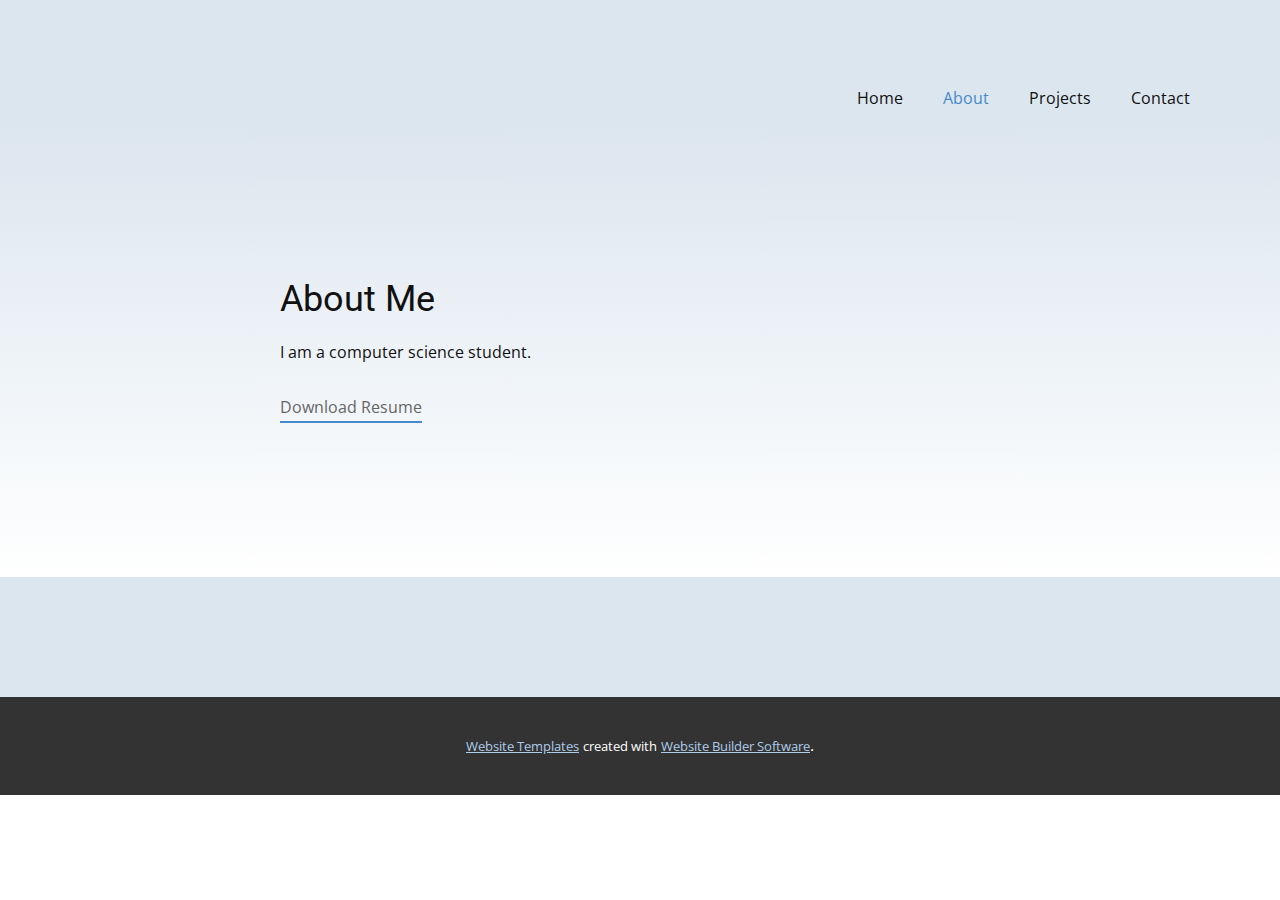
==== About.html @ 8e5ad893 "Add files via upload" ====
<!DOCTYPE html>
<html style="font-size: 16px;">
  <head>
    <meta name="viewport" content="width=device-width, initial-scale=1.0">
    <meta charset="utf-8">
    <meta name="keywords" content="About Me">
    <meta name="description" content="">
    <meta name="page_type" content="np-template-header-footer-from-plugin">
    <title>About</title>
    <link rel="stylesheet" href="nicepage.css" media="screen">
<link rel="stylesheet" href="About.css" media="screen">
    <script class="u-script" type="text/javascript" src="jquery.js" defer=""></script>
    <script class="u-script" type="text/javascript" src="nicepage.js" defer=""></script>
    <meta name="generator" content="Nicepage 4.4.3, nicepage.com">
    <link id="u-theme-google-font" rel="stylesheet" href="https://fonts.googleapis.com/css?family=Roboto:100,100i,300,300i,400,400i,500,500i,700,700i,900,900i|Open+Sans:300,300i,400,400i,600,600i,700,700i,800,800i">
    
    
    <script type="application/ld+json">{
		"@context": "http://schema.org",
		"@type": "Organization",
		"name": ""
}</script>
    <meta name="theme-color" content="#478ac9">
    <meta property="og:title" content="About">
    <meta property="og:type" content="website">
  </head>
  <body class="u-body u-xl-mode"><header class="u-clearfix u-custom-color-3 u-header u-header" id="sec-57ef"><div class="u-clearfix u-sheet u-sheet-1">
        <nav class="u-menu u-menu-dropdown u-offcanvas u-menu-1">
          <div class="menu-collapse" style="font-size: 1rem; letter-spacing: 0px;">
            <a class="u-button-style u-custom-left-right-menu-spacing u-custom-padding-bottom u-custom-top-bottom-menu-spacing u-nav-link u-text-active-palette-1-base u-text-hover-palette-2-base" href="#">
              <svg class="u-svg-link" viewBox="0 0 24 24"><use xmlns:xlink="http://www.w3.org/1999/xlink" xlink:href="#menu-hamburger"></use></svg>
              <svg class="u-svg-content" version="1.1" id="menu-hamburger" viewBox="0 0 16 16" x="0px" y="0px" xmlns:xlink="http://www.w3.org/1999/xlink" xmlns="http://www.w3.org/2000/svg"><g><rect y="1" width="16" height="2"></rect><rect y="7" width="16" height="2"></rect><rect y="13" width="16" height="2"></rect>
</g></svg>
            </a>
          </div>
          <div class="u-custom-menu u-nav-container">
            <ul class="u-nav u-unstyled u-nav-1"><li class="u-nav-item"><a class="u-button-style u-nav-link u-text-active-palette-1-base u-text-hover-palette-2-base" href="Home.html" style="padding: 10px 20px;">Home</a>
</li><li class="u-nav-item"><a class="u-button-style u-nav-link u-text-active-palette-1-base u-text-hover-palette-2-base" href="About.html" style="padding: 10px 20px;">About</a>
</li><li class="u-nav-item"><a class="u-button-style u-nav-link u-text-active-palette-1-base u-text-hover-palette-2-base" style="padding: 10px 20px;">Projects</a>
</li><li class="u-nav-item"><a class="u-button-style u-nav-link u-text-active-palette-1-base u-text-hover-palette-2-base" href="Contact.html" style="padding: 10px 20px;">Contact</a>
</li></ul>
          </div>
          <div class="u-custom-menu u-nav-container-collapse">
            <div class="u-black u-container-style u-inner-container-layout u-opacity u-opacity-95 u-sidenav">
              <div class="u-inner-container-layout u-sidenav-overflow">
                <div class="u-menu-close"></div>
                <ul class="u-align-center u-nav u-popupmenu-items u-unstyled u-nav-2"><li class="u-nav-item"><a class="u-button-style u-nav-link" href="Home.html" style="padding: 10px 20px;">Home</a>
</li><li class="u-nav-item"><a class="u-button-style u-nav-link" href="About.html" style="padding: 10px 20px;">About</a>
</li><li class="u-nav-item"><a class="u-button-style u-nav-link" style="padding: 10px 20px;">Projects</a>
</li><li class="u-nav-item"><a class="u-button-style u-nav-link" href="Contact.html" style="padding: 10px 20px;">Contact</a>
</li></ul>
              </div>
            </div>
            <div class="u-black u-menu-overlay u-opacity u-opacity-70"></div>
          </div>
        </nav>
      </div></header>
    <section class="u-align-center u-clearfix u-gradient u-section-1" id="sec-5795">
      <div class="u-clearfix u-sheet u-valign-middle u-sheet-1">
        <div class="u-container-style u-group u-group-1">
          <div class="u-container-layout u-valign-middle u-container-layout-1">
            <h2 class="u-text u-text-default u-text-1">About Me</h2>
            <p class="u-text u-text-2">I am a computer science student.</p>
            <a href="files/HallymaGauthierSimpleforGitHub.pdf" class="u-active-none u-border-2 u-border-palette-1-base u-btn u-btn-rectangle u-button-style u-file-link u-hover-none u-none u-text-grey-60 u-btn-1" target="_blank">Download Resume</a>
          </div>
        </div>
      </div>
    </section>
    
    
    <footer class="u-align-center u-clearfix u-custom-color-3 u-footer u-footer" id="sec-8429"><div class="u-align-left u-clearfix u-sheet u-sheet-1"></div></footer>
    <section class="u-backlink u-clearfix u-grey-80">
      <a class="u-link" href="https://nicepage.com/website-templates" target="_blank">
        <span>Website Templates</span>
      </a>
      <p class="u-text">
        <span>created with</span>
      </p>
      <a class="u-link" href="" target="_blank">
        <span>Website Builder Software</span>
      </a>. 
    </section>
  </body>
</html>
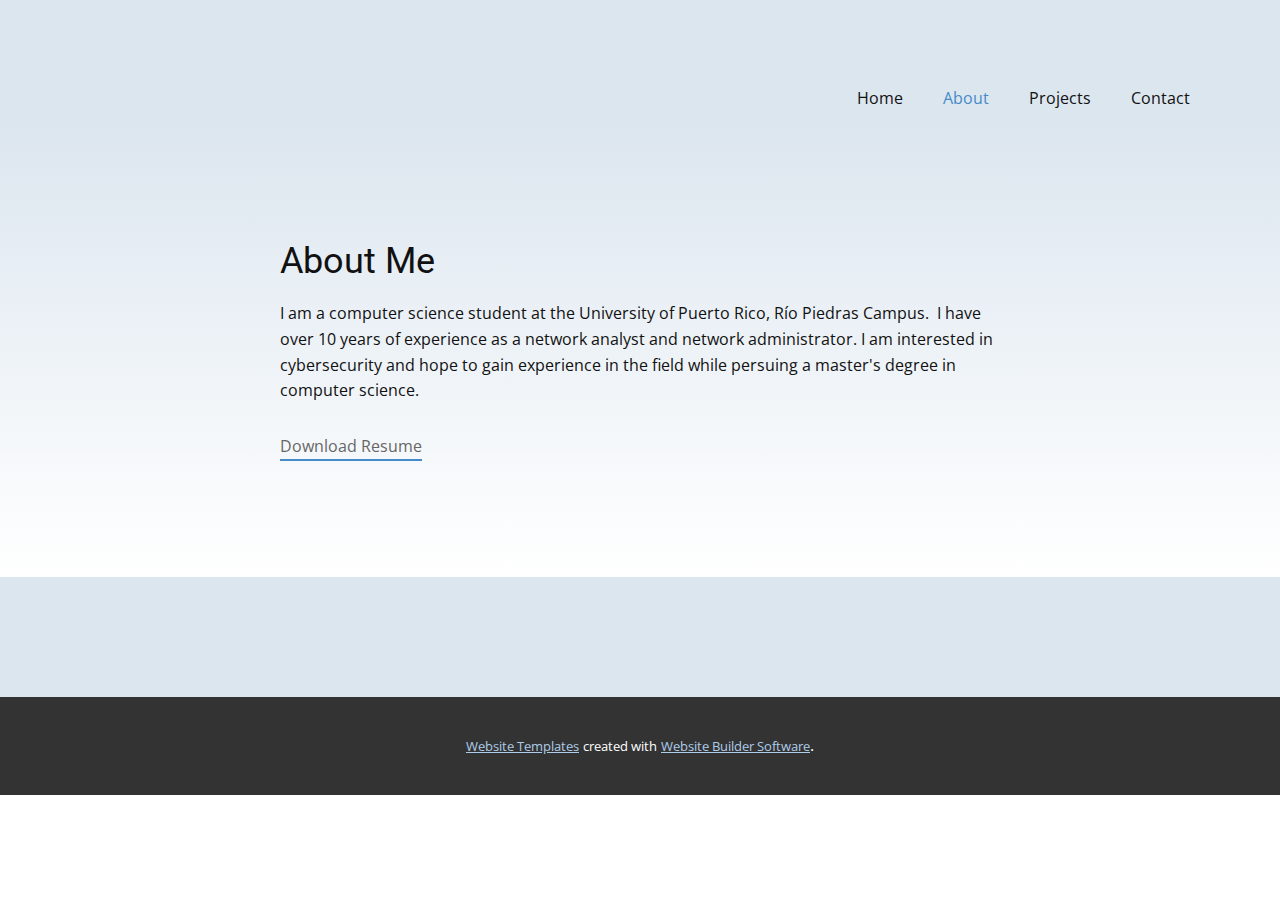
==== commit 708c236f: "Update About.html" ====
--- a/About.html
+++ b/About.html
@@ -36,7 +36,7 @@
           <div class="u-custom-menu u-nav-container">
             <ul class="u-nav u-unstyled u-nav-1"><li class="u-nav-item"><a class="u-button-style u-nav-link u-text-active-palette-1-base u-text-hover-palette-2-base" href="Home.html" style="padding: 10px 20px;">Home</a>
 </li><li class="u-nav-item"><a class="u-button-style u-nav-link u-text-active-palette-1-base u-text-hover-palette-2-base" href="About.html" style="padding: 10px 20px;">About</a>
-</li><li class="u-nav-item"><a class="u-button-style u-nav-link u-text-active-palette-1-base u-text-hover-palette-2-base" style="padding: 10px 20px;">Projects</a>
+</li><li class="u-nav-item"><a class="u-button-style u-nav-link u-text-active-palette-1-base u-text-hover-palette-2-base" href="Projects.html" style="padding: 10px 20px;">Projects</a>
 </li><li class="u-nav-item"><a class="u-button-style u-nav-link u-text-active-palette-1-base u-text-hover-palette-2-base" href="Contact.html" style="padding: 10px 20px;">Contact</a>
 </li></ul>
           </div>
@@ -46,7 +46,7 @@
                 <div class="u-menu-close"></div>
                 <ul class="u-align-center u-nav u-popupmenu-items u-unstyled u-nav-2"><li class="u-nav-item"><a class="u-button-style u-nav-link" href="Home.html" style="padding: 10px 20px;">Home</a>
 </li><li class="u-nav-item"><a class="u-button-style u-nav-link" href="About.html" style="padding: 10px 20px;">About</a>
-</li><li class="u-nav-item"><a class="u-button-style u-nav-link" style="padding: 10px 20px;">Projects</a>
+</li><li class="u-nav-item"><a class="u-button-style u-nav-link" href="Projects.html" style="padding: 10px 20px;">Projects</a>
 </li><li class="u-nav-item"><a class="u-button-style u-nav-link" href="Contact.html" style="padding: 10px 20px;">Contact</a>
 </li></ul>
               </div>
@@ -60,7 +60,7 @@
         <div class="u-container-style u-group u-group-1">
           <div class="u-container-layout u-valign-middle u-container-layout-1">
             <h2 class="u-text u-text-default u-text-1">About Me</h2>
-            <p class="u-text u-text-2">I am a computer science student.</p>
+            <p class="u-text u-text-2">I am a computer science student at the University of Puerto Rico, Río Piedras Campus.  I have over 10 years of experience as a network analyst and network administrator. I am interested in cybersecurity and hope to gain experience in the field while persuing a master's degree in computer science.</p>
             <a href="files/HallymaGauthierSimpleforGitHub.pdf" class="u-active-none u-border-2 u-border-palette-1-base u-btn u-btn-rectangle u-button-style u-file-link u-hover-none u-none u-text-grey-60 u-btn-1" target="_blank">Download Resume</a>
           </div>
         </div>
@@ -81,4 +81,4 @@
       </a>. 
     </section>
   </body>
-</html>+</html>
